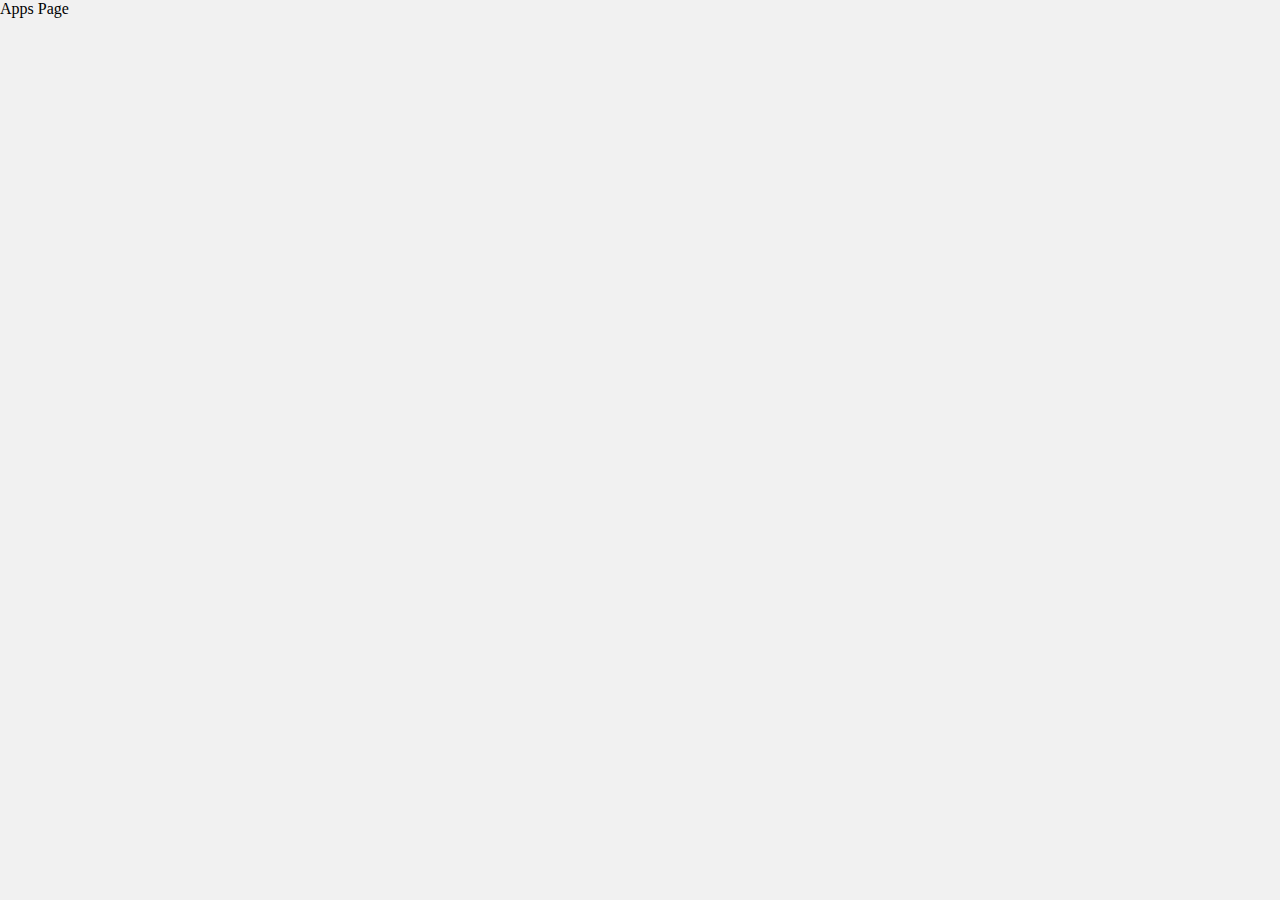
==== usr/share/feren-store-new/applicationspage.html @ 61c72f8e "Now supports colour schemes" ====
<!DOCTYPE html>
<html lang="en">

<head>
    <meta http-equiv="Content-Type" content="text/html; charset=UTF-8">
    <link rel="stylesheet" href="css/website.css" type="text/css">
</head>

<body>
Apps Page

    <script src="js/jquery-2.1.4.js"></script>
</body>

</html>
---- usr/share/feren-store-new/css/website.css ----
/* The software will change these on page load */
:root {
    --bg: #F1F1F1;
    --text: #000000;
    --selected_bg: #006AFF;
    --selected_text: #FFFFFF;
    --button_bg: linear-gradient(to bottom, #EEEEEE, #EEEEEE);
}

html, body {
  margin: 0;
  padding: 0;
  height: 100%;
  color: var(--text);
  /* Behave more like an application by
   * preventing text highlighting / dragging. */
  -webkit-user-select: none;
  cursor: default;
}

body {
    background-color: var(--bg);
}
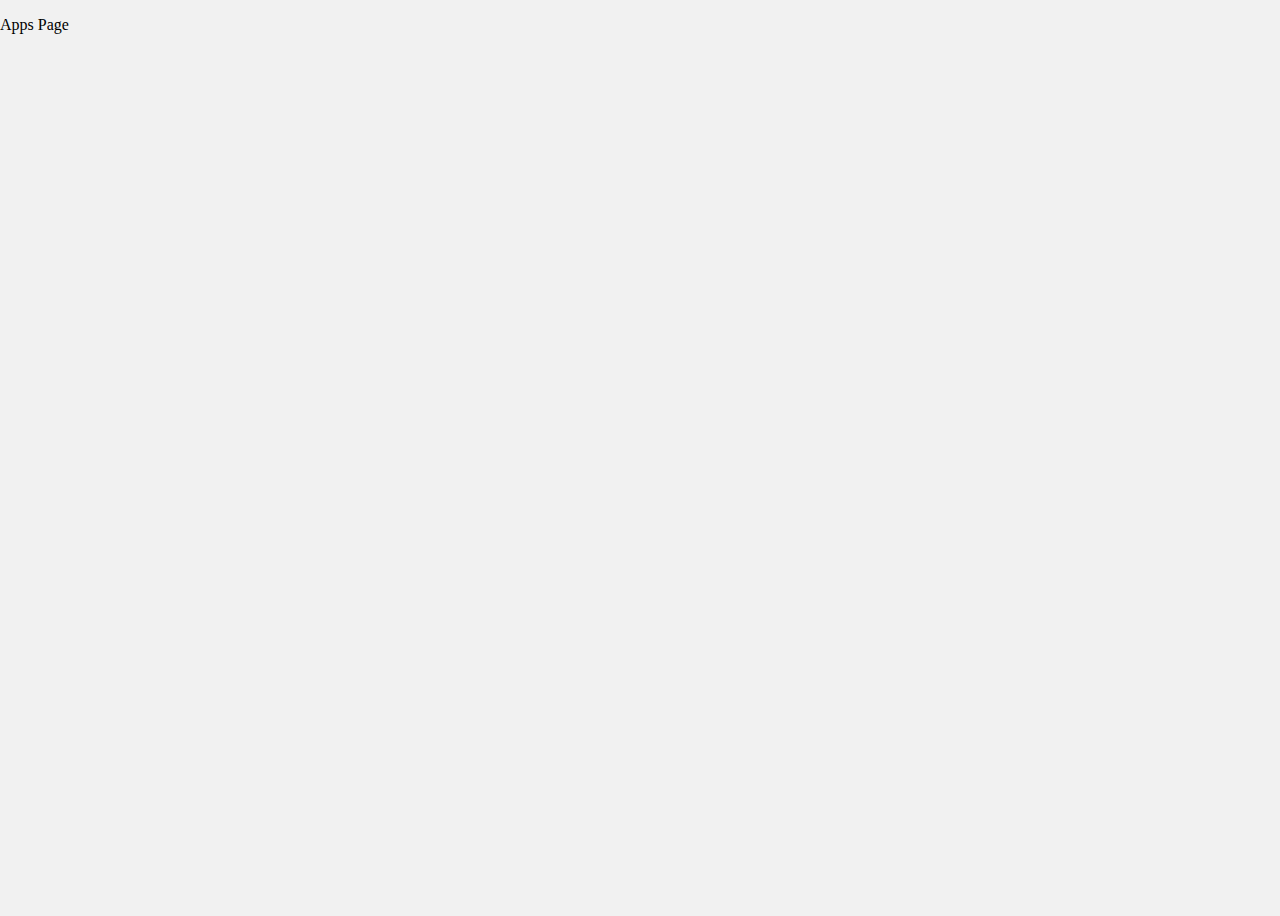
==== commit f0f44fe3: "More work, and so on... and proper package redirection" ====
--- a/usr/share/feren-store-new/applicationspage.html
+++ b/usr/share/feren-store-new/applicationspage.html
@@ -4,10 +4,11 @@
 <head>
     <meta http-equiv="Content-Type" content="text/html; charset=UTF-8">
     <link rel="stylesheet" href="css/website.css" type="text/css">
+    <script src="js/loaddata.js"></script>
 </head>
 
 <body>
-Apps Page
+<p>Apps Page</p>
 
     <script src="js/jquery-2.1.4.js"></script>
 </body>
